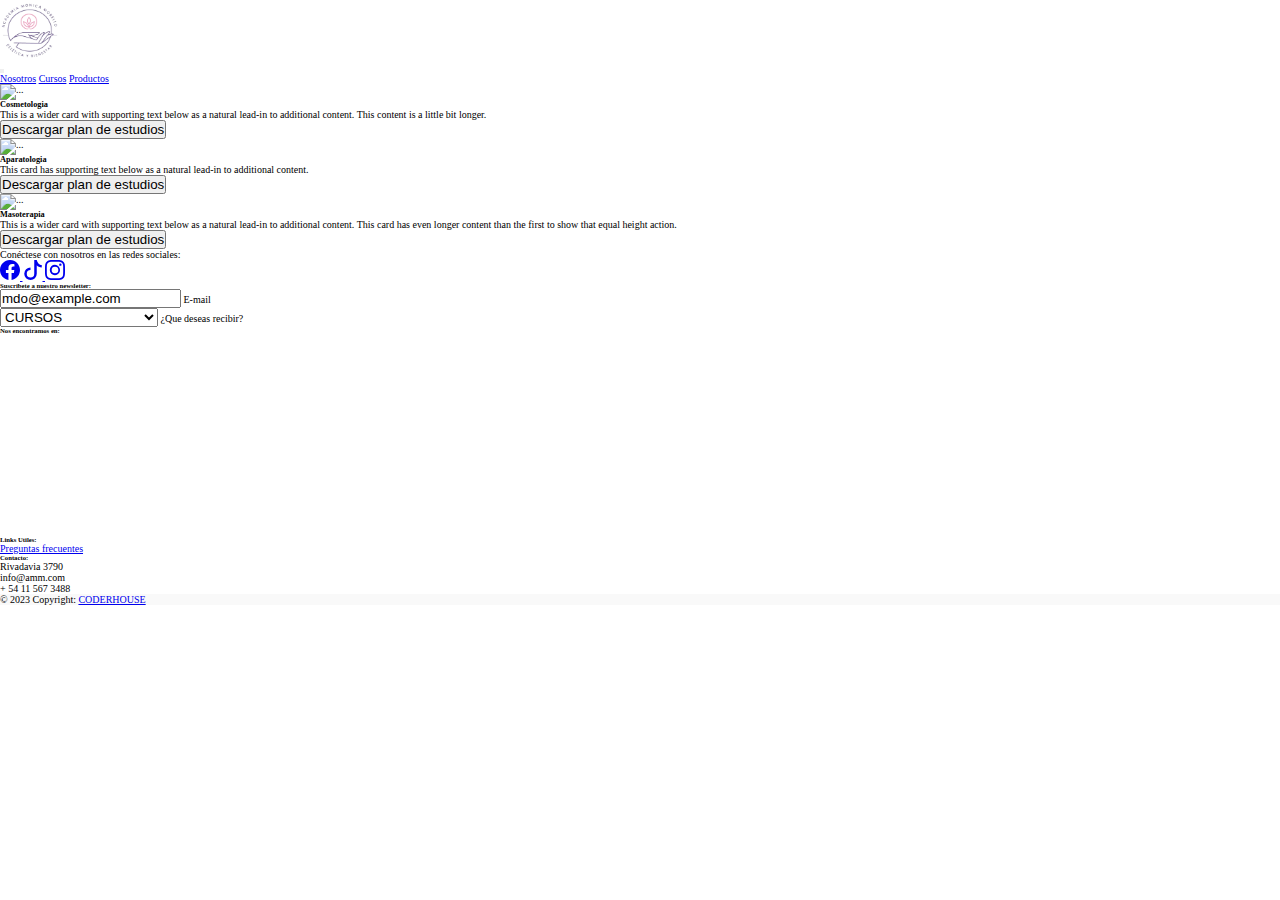
==== Paginas/cursos.html @ c0df9d59 "first commit" ====
<!DOCTYPE html>
<html lang="en">
<head>
    <meta charset="UTF-8">
    <meta name="viewport" content="width=device-width, initial-scale=1.0">

     <!-- importo bootstrap -->
     <link href="https://cdn.jsdelivr.net/npm/bootstrap@5.3.0-alpha3/dist/css/bootstrap.min.css" rel="stylesheet" integrity="sha384-KK94CHFLLe+nY2dmCWGMq91rCGa5gtU4mk92HdvYe+M/SXH301p5ILy+dN9+nJOZ" crossorigin="anonymous">
     <script src="https://cdn.jsdelivr.net/npm/bootstrap@5.3.0-alpha3/dist/js/bootstrap.bundle.min.js" integrity="sha384-ENjdO4Dr2bkBIFxQpeoTz1HIcje39Wm4jDKdf19U8gI4ddQ3GYNS7NTKfAdVQSZe" crossorigin="anonymous"></script>
     <script src="https://cdn.jsdelivr.net/npm/@popperjs/core@2.11.7/dist/umd/popper.min.js" integrity="sha384-zYPOMqeu1DAVkHiLqWBUTcbYfZ8osu1Nd6Z89ify25QV9guujx43ITvfi12/QExE" crossorigin="anonymous"></script>
     <script src="https://cdn.jsdelivr.net/npm/bootstrap@5.3.0-alpha3/dist/js/bootstrap.min.js" integrity="sha384-Y4oOpwW3duJdCWv5ly8SCFYWqFDsfob/3GkgExXKV4idmbt98QcxXYs9UoXAB7BZ" crossorigin="anonymous"></script>
 
   <!-- importo mi css -->
    <link rel="stylesheet" href="../css/estilos.css">
    <title>AMM</title>
</head>
<body>
    <header>
        <nav class="navbar bg-body-tertiary">
            <div class="container">
              <a class="navbar-brand" href="../index.html">
                <img src="../multimedia/Logo.png" alt="Logo" width="60" height="60">
              </a>
              <nav class="navbar navbar-expand-lg bg-body-tertiary">
                <div class="container-fluid">
                  <button class="navbar-toggler" type="button" data-bs-toggle="collapse" data-bs-target="#navbarNavAltMarkup" aria-controls="navbarNavAltMarkup" aria-expanded="false" aria-label="Toggle navigation">
                    <span class="navbar-toggler-icon"></span>
                  </button>
                  <div class="collapse navbar-collapse" id="navbarNavAltMarkup">
                    <div class="navbar-nav">
                        <a class="navbar-brand" href="nosotros.html">Nosotros</a>
                        <a class="navbar-brand" href="cursos.html">Cursos</a>
                        <a class="navbar-brand" href="productos.html">Productos</a>
                    </div>
                  </div>
                </div>
              </nav>
            </div>
          </nav>
    </header>
    <main>
    <div class="row row-cols-1 row-cols-md-3 g-4">
      <div class="col">
        <div class="card h-100">
          <img src="https://www.avanzaentucarrera.com/orientacion/comp/uploads/2014/02/FOTO-TS-en-est%C3%A9tica-integral-Y-BIENESTAR-1.jpg" class="card-img-top" alt="...">
          <div class="card-body">
            <h5 class="card-title">Cosmetologia</h5>
            <p class="card-text">This is a wider card with supporting text below as a natural lead-in to additional content. This content is a little bit longer.</p>
          </div>
          <div class="card-footer">
            <div class="d-grid gap-2">
              <button class="btn btn-primary" type="button">Descargar plan de estudios</button>
            </div>
          </div>
        </div>
      </div>
      <div class="col">
        <div class="card h-100">
          <img src="https://www.materialestetica.com/blog/wp-content/uploads/2023/06/comprar-aparatologia-estetica.jpg" class="card-img-top" alt="...">
          <div class="card-body">
            <h5 class="card-title">Aparatologia</h5>
            <p class="card-text">This card has supporting text below as a natural lead-in to additional content.</p>
          </div>
          <div class="card-footer">
            <div class="d-grid gap-2">
              <button class="btn btn-primary" type="button">Descargar plan de estudios</button>
            </div>
          </div>
        </div>
      </div>
      <div class="col">
        <div class="card h-100">
          <img src="https://quiro-osteo.es/wp-content/uploads/2021/07/masaje-terapeutico-craneal.jpeg" class="card-img-top" alt="...">
          <div class="card-body">
            <h5 class="card-title">Masoterapia</h5>
            <p class="card-text">This is a wider card with supporting text below as a natural lead-in to additional content. This card has even longer content than the first to show that equal height action.</p>
          </div>
          <div class="card-footer">
            <div class="d-grid gap-2">
              <button class="btn btn-primary" type="button">Descargar plan de estudios</button>
            </div>
          </div>
        </div>
      </div>
    </div>
  </main>
   <!-- Footer -->
   <footer class="text-center text-lg-start bg-white text-muted">
    <!-- Section: Social media -->
    <section class="d-flex justify-content-center justify-content-lg-between p-4 border-bottom">
      <!-- Left -->
      <div class="me-5 d-none d-lg-block">
        <p class="h3">Conéctese con nosotros en las redes sociales:</p>
      </div>
<!--REDES SOCIALES -->
      <div>
        <a href="https://www.facebook.com/thetruehellcaps/" class="me-4 link-secondary">
          <svg xmlns="http://www.w3.org/2000/svg" width="20" height="20" fill="currentColor" class="bi bi-facebook" viewBox="0 0 16 16">
            <path d="M16 8.049c0-4.446-3.582-8.05-8-8.05C3.58 0-.002 3.603-.002 8.05c0 4.017 2.926 7.347 6.75 7.951v-5.625h-2.03V8.05H6.75V6.275c0-2.017 1.195-3.131 3.022-3.131.876 0 1.791.157 1.791.157v1.98h-1.009c-.993 0-1.303.621-1.303 1.258v1.51h2.218l-.354 2.326H9.25V16c3.824-.604 6.75-3.934 6.75-7.951z"/>
          </svg>
        </a>
        <a href="https://www.tiktok.com/es/" class="me-4 link-secondary">
          <svg xmlns="http://www.w3.org/2000/svg" width="20" height="20" fill="currentColor" class="bi bi-tiktok" viewBox="0 0 16 16">
            <path d="M9 0h1.98c.144.715.54 1.617 1.235 2.512C12.895 3.389 13.797 4 15 4v2c-1.753 0-3.07-.814-4-1.829V11a5 5 0 1 1-5-5v2a3 3 0 1 0 3 3V0Z"/>
          </svg>
        </a>
        <a href="https://www.instagram.com/thetruehellcaps/?hl=es" class="me-4 link-secondary">
          <svg xmlns="http://www.w3.org/2000/svg" width="20" height="20" fill="currentColor" class="bi bi-instagram" viewBox="0 0 16 16">
            <path d="M8 0C5.829 0 5.556.01 4.703.048 3.85.088 3.269.222 2.76.42a3.917 3.917 0 0 0-1.417.923A3.927 3.927 0 0 0 .42 2.76C.222 3.268.087 3.85.048 4.7.01 5.555 0 5.827 0 8.001c0 2.172.01 2.444.048 3.297.04.852.174 1.433.372 1.942.205.526.478.972.923 1.417.444.445.89.719 1.416.923.51.198 1.09.333 1.942.372C5.555 15.99 5.827 16 8 16s2.444-.01 3.298-.048c.851-.04 1.434-.174 1.943-.372a3.916 3.916 0 0 0 1.416-.923c.445-.445.718-.891.923-1.417.197-.509.332-1.09.372-1.942C15.99 10.445 16 10.173 16 8s-.01-2.445-.048-3.299c-.04-.851-.175-1.433-.372-1.941a3.926 3.926 0 0 0-.923-1.417A3.911 3.911 0 0 0 13.24.42c-.51-.198-1.092-.333-1.943-.372C10.443.01 10.172 0 7.998 0h.003zm-.717 1.442h.718c2.136 0 2.389.007 3.232.046.78.035 1.204.166 1.486.275.373.145.64.319.92.599.28.28.453.546.598.92.11.281.24.705.275 1.485.039.843.047 1.096.047 3.231s-.008 2.389-.047 3.232c-.035.78-.166 1.203-.275 1.485a2.47 2.47 0 0 1-.599.919c-.28.28-.546.453-.92.598-.28.11-.704.24-1.485.276-.843.038-1.096.047-3.232.047s-2.39-.009-3.233-.047c-.78-.036-1.203-.166-1.485-.276a2.478 2.478 0 0 1-.92-.598 2.48 2.48 0 0 1-.6-.92c-.109-.281-.24-.705-.275-1.485-.038-.843-.046-1.096-.046-3.233 0-2.136.008-2.388.046-3.231.036-.78.166-1.204.276-1.486.145-.373.319-.64.599-.92.28-.28.546-.453.92-.598.282-.11.705-.24 1.485-.276.738-.034 1.024-.044 2.515-.045v.002zm4.988 1.328a.96.96 0 1 0 0 1.92.96.96 0 0 0 0-1.92zm-4.27 1.122a4.109 4.109 0 1 0 0 8.217 4.109 4.109 0 0 0 0-8.217zm0 1.441a2.667 2.667 0 1 1 0 5.334 2.667 2.667 0 0 1 0-5.334z"/>
          </svg>
        </a>
      </div>
      <!-- Right -->
    </section>
    <!-- Section: Social media -->

    <!-- Section: Links  -->
    <section class="">
      <div class="container text-center text-md-start mt-5">
        <!-- Grid row -->
        <div class="row mt-3">
          <!-- Grid column -->
          <div class="col-md-3 col-lg-4 col-xl-3 mx-auto mb-4">
            <!-- Content -->
            <h6 class="text-uppercase fw-bold mb-4">
              <i class="fas fa-gem me-2 text-secondary"></i> Suscríbete a nuestro newsletter: 
            </h6>
            <p>
              <div class="row g-2">
                <div class="col-md">
                  <div class="form-floating">
                    <input type="email" class="form-control" id="floatingInputGrid" placeholder="name@example.com" value="mdo@example.com">
                    <label for="floatingInputGrid" class="form-floating-label">E-mail</label>
                  </div>
                </div>
                <div class="col-md">
                  <div class="form-floating">
                    <select class="form-select" id="floatingSelectGrid">
                      <option value="1">CURSOS</option>
                      <option value="2">CATALOGO PRECIOS</option>
                    </select>
                    <label for="floatingSelectGrid" class="form-floating-label">¿Que deseas recibir?</label>
                  </div>
                </div>
              </div>
            </p>
          </div>
          <!-- Grid column -->

          <!-- Grid column -->
          <div class="col-md-2 col-lg-2 col-xl-2 mx-auto mb-4 menu-pagos">
            <!-- Links -->
            <h6 class="text-uppercase fw-bold mb-2">
            Nos encontramos en:
            </h6>
            <iframe src="https://www.google.com/maps/embed?pb=!1m18!1m12!1m3!1d3285.17342385824!2d-58.54422392445407!3d-34.574478155954296!2m3!1f0!2f0!3f0!3m2!1i1024!2i768!4f13.1!3m3!1m2!1s0x95bcb785be2f4a03%3A0xf81352b8034324!2sAcademia%20monica%20morello!5e0!3m2!1ses-419!2sar!4v1692463026587!5m2!1ses-419!2sar" width="200" height="200" style="border:0;" allowfullscreen="" loading="lazy" referrerpolicy="no-referrer-when-downgrade"></iframe>
          </div>
          <!-- Grid column -->

          <!-- Grid column -->
          <div class="col-md-3 col-lg-2 col-xl-2 mx-auto mb-4">
            <!-- Links -->
            <h6 class="text-uppercase fw-bold mb-4">
              Links Utiles:
            </h6>
            <p>
              <a href="politicas.html" class="text-reset">Preguntas frecuentes</a>
            </p>
          </div>
          <!-- Grid column -->

          <!-- Grid column -->
          <div class="col-md-4 col-lg-3 col-xl-3 mx-auto mb-md-0 mb-4">
            <!-- Links -->
            <h6 class="text-uppercase fw-bold mb-4">Contacto:</h6>
            <p><i class="fas fa-home me-3 text-secondary"></i> Rivadavia 3790</p>
            <p>
              <i class="fas fa-envelope me-3 text-secondary"></i>
              info@amm.com
            </p>
            <p><i class="fas fa-phone me-3 text-secondary"></i> + 54 11 567 3488</p>
          </div>
          <!-- Grid column -->
        </div>
        <!-- Grid row -->
      </div>
    </section>
    <!-- Section: Links  -->

    <!-- Copyright -->
    <div class="text-center p-4" style="background-color: rgba(0, 0, 0, 0.025);">
      © 2023 Copyright:
      <a class="text-reset fw-bold" href="https://www.coderhouse.com/">CODERHOUSE</a>
    </div>
    <!-- Copyright -->
  </footer>
  <!-- Footer -->
</body>
</html>
---- css/estilos.css ----
*{
    margin: 0;
    padding: 0;
    box-sizing:border-box}
html{
    font-size: 62.5%
}
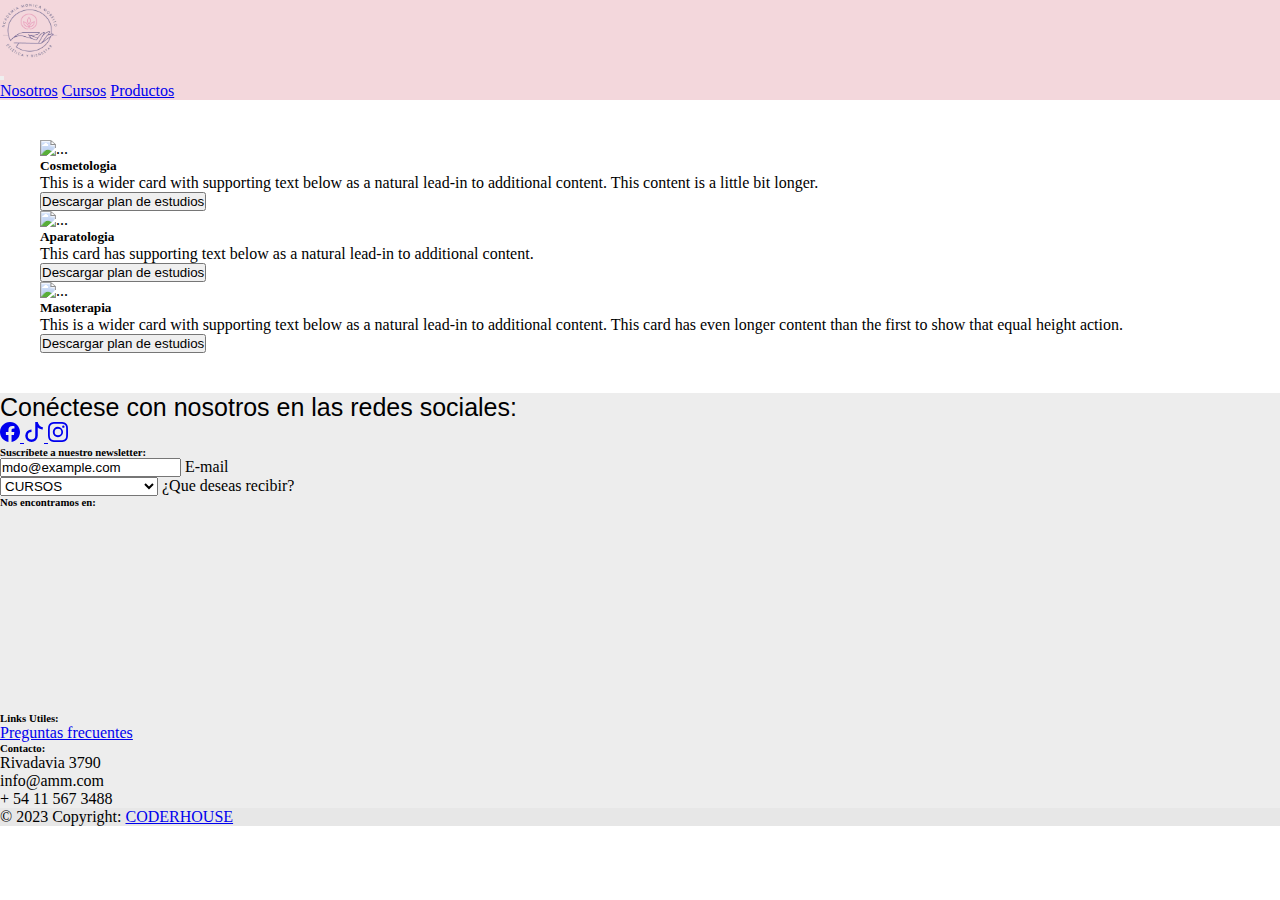
==== commit 1d5683fb: "Cambios finales" ====
--- a/Paginas/cursos.html
+++ b/Paginas/cursos.html
@@ -16,12 +16,12 @@
 </head>
 <body>
     <header>
-        <nav class="navbar bg-body-tertiary">
+        <nav class="navbar menu">
             <div class="container">
               <a class="navbar-brand" href="../index.html">
                 <img src="../multimedia/Logo.png" alt="Logo" width="60" height="60">
               </a>
-              <nav class="navbar navbar-expand-lg bg-body-tertiary">
+              <nav class="navbar navbar-expand-lg ">
                 <div class="container-fluid">
                   <button class="navbar-toggler" type="button" data-bs-toggle="collapse" data-bs-target="#navbarNavAltMarkup" aria-controls="navbarNavAltMarkup" aria-expanded="false" aria-label="Toggle navigation">
                     <span class="navbar-toggler-icon"></span>
@@ -39,7 +39,7 @@
           </nav>
     </header>
     <main>
-    <div class="row row-cols-1 row-cols-md-3 g-4">
+    <div class="row row-cols-1 row-cols-md-3 g-4 cardCursos">
       <div class="col">
         <div class="card h-100">
           <img src="https://www.avanzaentucarrera.com/orientacion/comp/uploads/2014/02/FOTO-TS-en-est%C3%A9tica-integral-Y-BIENESTAR-1.jpg" class="card-img-top" alt="...">
@@ -85,12 +85,12 @@
     </div>
   </main>
    <!-- Footer -->
-   <footer class="text-center text-lg-start bg-white text-muted">
+   <footer class="text-center text-lg-start bg-white text-muted pie">
     <!-- Section: Social media -->
-    <section class="d-flex justify-content-center justify-content-lg-between p-4 border-bottom">
+    <section class="d-flex justify-content-center justify-content-lg-between p-4 border-bottom ">
       <!-- Left -->
       <div class="me-5 d-none d-lg-block">
-        <p class="h3">Conéctese con nosotros en las redes sociales:</p>
+        <p class="parrafoRedes">Conéctese con nosotros en las redes sociales:</p>
       </div>
 <!--REDES SOCIALES -->
       <div>
--- a/css/estilos.css
+++ b/css/estilos.css
@@ -1,9 +1,30 @@
 *{
     margin: 0;
     padding: 0;
-    box-sizing:border-box}
-html{
-    font-size: 62.5%
+    box-sizing: 62.5%;
+}
+/*le cambio color a mi header*/
+.menu{
+    background-color: rgb(243, 215, 220);
+}
+/*Le cambio color a mi footer*/
+.pie{
+    background-color: rgba(221, 220, 220, 0.518);
+}
+/*CLASS PARA CENTRAR MEJOR LAS CARDS DE LA PAGINA DE CURSOS*/
+.cardCursos{
+    padding: 25px;
+    margin: 15px;
+}
+.cardProductos{
+    margin: 15px;
+    padding: 10px;
+}
+/*Agrego estilos al parrafo "Contase con nosotros"*/
+.parrafoRedes{
+    font-size: 25px;
+    font-family: Arial, Helvetica, sans-serif;
+    margin: 0px;
 }
 
 
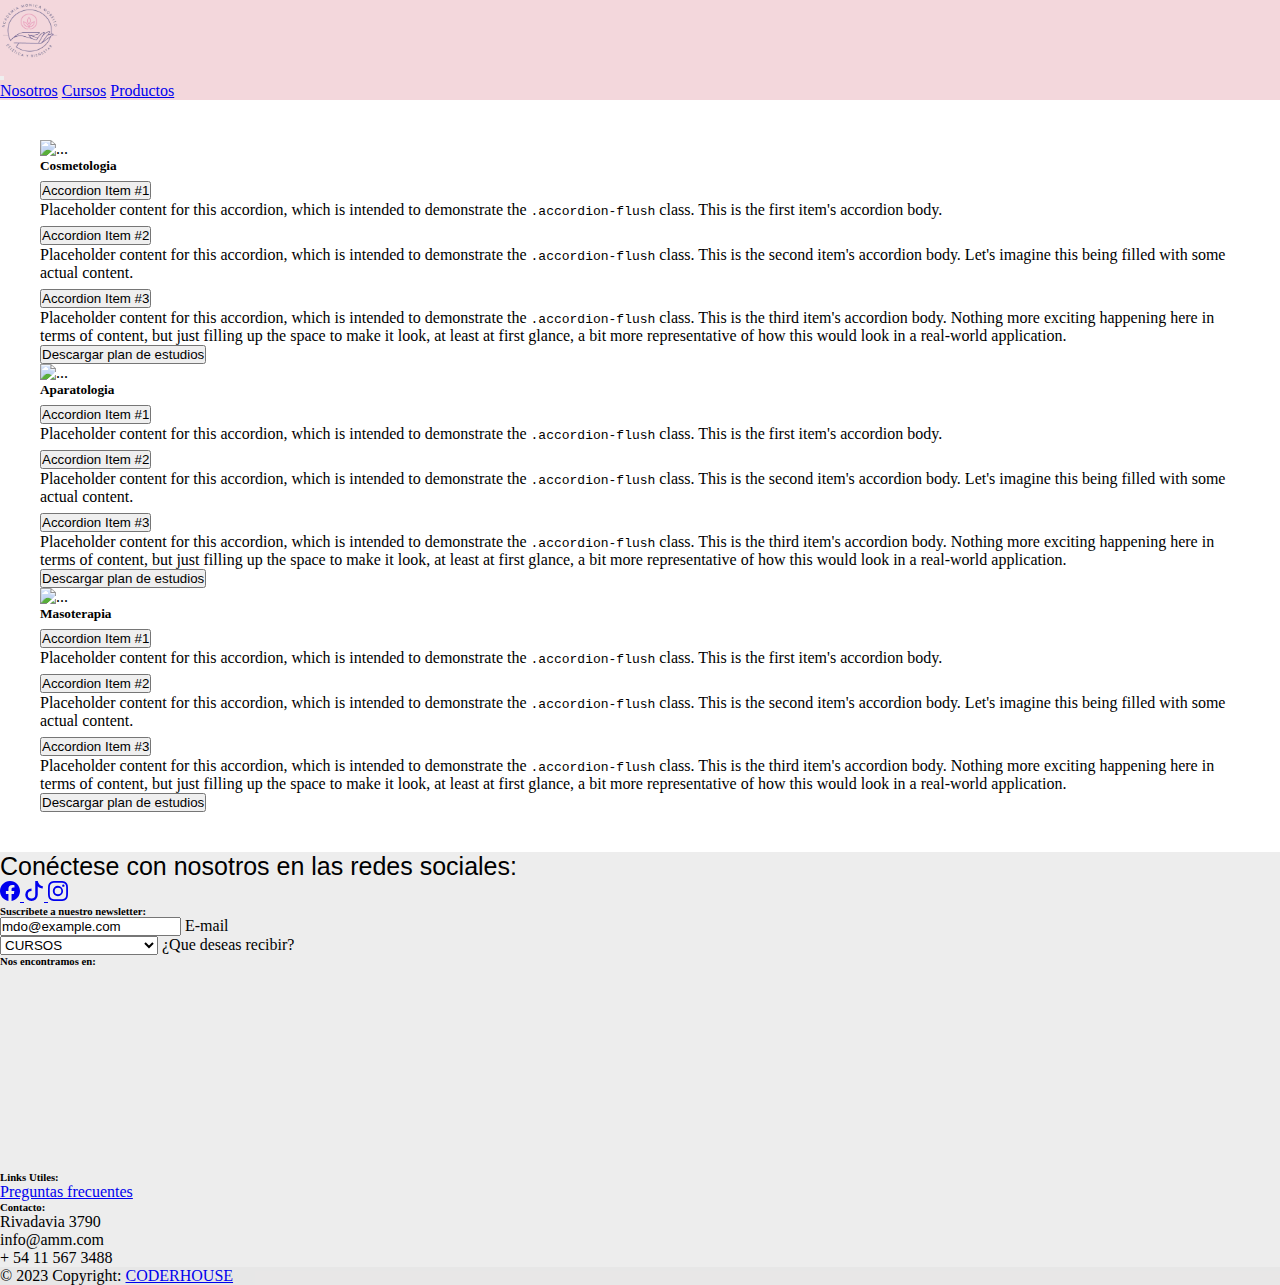
==== commit 3431f52c: "Agregado de estilos paginas nosotros + nuestros avales + presencia" ====
--- a/Paginas/cursos.html
+++ b/Paginas/cursos.html
@@ -45,7 +45,39 @@
           <img src="https://www.avanzaentucarrera.com/orientacion/comp/uploads/2014/02/FOTO-TS-en-est%C3%A9tica-integral-Y-BIENESTAR-1.jpg" class="card-img-top" alt="...">
           <div class="card-body">
             <h5 class="card-title">Cosmetologia</h5>
-            <p class="card-text">This is a wider card with supporting text below as a natural lead-in to additional content. This content is a little bit longer.</p>
+            <div class="accordion accordion-flush" id="accordionFlushExample">
+              <div class="accordion-item">
+                <h2 class="accordion-header">
+                  <button class="accordion-button collapsed" type="button" data-bs-toggle="collapse" data-bs-target="#flush-collapseOne" aria-expanded="false" aria-controls="flush-collapseOne">
+                    Accordion Item #1
+                  </button>
+                </h2>
+                <div id="flush-collapseOne" class="accordion-collapse collapse" data-bs-parent="#accordionFlushExample">
+                  <div class="accordion-body">Placeholder content for this accordion, which is intended to demonstrate the <code>.accordion-flush</code> class. This is the first item's accordion body.</div>
+                </div>
+              </div>
+              <div class="accordion-item">
+                <h2 class="accordion-header">
+                  <button class="accordion-button collapsed" type="button" data-bs-toggle="collapse" data-bs-target="#flush-collapseTwo" aria-expanded="false" aria-controls="flush-collapseTwo">
+                    Accordion Item #2
+                  </button>
+                </h2>
+                <div id="flush-collapseTwo" class="accordion-collapse collapse" data-bs-parent="#accordionFlushExample">
+                  <div class="accordion-body">Placeholder content for this accordion, which is intended to demonstrate the <code>.accordion-flush</code> class. This is the second item's accordion body. Let's imagine this being filled with some actual content.</div>
+                </div>
+              </div>
+              <div class="accordion-item">
+                <h2 class="accordion-header">
+                  <button class="accordion-button collapsed" type="button" data-bs-toggle="collapse" data-bs-target="#flush-collapseThree" aria-expanded="false" aria-controls="flush-collapseThree">
+                    Accordion Item #3
+                  </button>
+                </h2>
+                <div id="flush-collapseThree" class="accordion-collapse collapse" data-bs-parent="#accordionFlushExample">
+                  <div class="accordion-body">Placeholder content for this accordion, which is intended to demonstrate the <code>.accordion-flush</code> class. This is the third item's accordion body. Nothing more exciting happening here in terms of content, but just filling up the space to make it look, at least at first glance, a bit more representative of how this would look in a real-world application.</div>
+                </div>
+              </div>
+            </div>
+            
           </div>
           <div class="card-footer">
             <div class="d-grid gap-2">
@@ -59,7 +91,38 @@
           <img src="https://www.materialestetica.com/blog/wp-content/uploads/2023/06/comprar-aparatologia-estetica.jpg" class="card-img-top" alt="...">
           <div class="card-body">
             <h5 class="card-title">Aparatologia</h5>
-            <p class="card-text">This card has supporting text below as a natural lead-in to additional content.</p>
+            <div class="accordion accordion-flush" id="accordionFlushExample">
+              <div class="accordion-item">
+                <h2 class="accordion-header">
+                  <button class="accordion-button collapsed" type="button" data-bs-toggle="collapse" data-bs-target="#flush-collapseOne" aria-expanded="false" aria-controls="flush-collapseOne">
+                    Accordion Item #1
+                  </button>
+                </h2>
+                <div id="flush-collapseOne" class="accordion-collapse collapse" data-bs-parent="#accordionFlushExample">
+                  <div class="accordion-body">Placeholder content for this accordion, which is intended to demonstrate the <code>.accordion-flush</code> class. This is the first item's accordion body.</div>
+                </div>
+              </div>
+              <div class="accordion-item">
+                <h2 class="accordion-header">
+                  <button class="accordion-button collapsed" type="button" data-bs-toggle="collapse" data-bs-target="#flush-collapseTwo" aria-expanded="false" aria-controls="flush-collapseTwo">
+                    Accordion Item #2
+                  </button>
+                </h2>
+                <div id="flush-collapseTwo" class="accordion-collapse collapse" data-bs-parent="#accordionFlushExample">
+                  <div class="accordion-body">Placeholder content for this accordion, which is intended to demonstrate the <code>.accordion-flush</code> class. This is the second item's accordion body. Let's imagine this being filled with some actual content.</div>
+                </div>
+              </div>
+              <div class="accordion-item">
+                <h2 class="accordion-header">
+                  <button class="accordion-button collapsed" type="button" data-bs-toggle="collapse" data-bs-target="#flush-collapseThree" aria-expanded="false" aria-controls="flush-collapseThree">
+                    Accordion Item #3
+                  </button>
+                </h2>
+                <div id="flush-collapseThree" class="accordion-collapse collapse" data-bs-parent="#accordionFlushExample">
+                  <div class="accordion-body">Placeholder content for this accordion, which is intended to demonstrate the <code>.accordion-flush</code> class. This is the third item's accordion body. Nothing more exciting happening here in terms of content, but just filling up the space to make it look, at least at first glance, a bit more representative of how this would look in a real-world application.</div>
+                </div>
+              </div>
+            </div>
           </div>
           <div class="card-footer">
             <div class="d-grid gap-2">
@@ -73,7 +136,38 @@
           <img src="https://quiro-osteo.es/wp-content/uploads/2021/07/masaje-terapeutico-craneal.jpeg" class="card-img-top" alt="...">
           <div class="card-body">
             <h5 class="card-title">Masoterapia</h5>
-            <p class="card-text">This is a wider card with supporting text below as a natural lead-in to additional content. This card has even longer content than the first to show that equal height action.</p>
+            <div class="accordion accordion-flush" id="accordionFlushExample">
+              <div class="accordion-item">
+                <h2 class="accordion-header">
+                  <button class="accordion-button collapsed" type="button" data-bs-toggle="collapse" data-bs-target="#flush-collapseOne" aria-expanded="false" aria-controls="flush-collapseOne">
+                    Accordion Item #1
+                  </button>
+                </h2>
+                <div id="flush-collapseOne" class="accordion-collapse collapse" data-bs-parent="#accordionFlushExample">
+                  <div class="accordion-body">Placeholder content for this accordion, which is intended to demonstrate the <code>.accordion-flush</code> class. This is the first item's accordion body.</div>
+                </div>
+              </div>
+              <div class="accordion-item">
+                <h2 class="accordion-header">
+                  <button class="accordion-button collapsed" type="button" data-bs-toggle="collapse" data-bs-target="#flush-collapseTwo" aria-expanded="false" aria-controls="flush-collapseTwo">
+                    Accordion Item #2
+                  </button>
+                </h2>
+                <div id="flush-collapseTwo" class="accordion-collapse collapse" data-bs-parent="#accordionFlushExample">
+                  <div class="accordion-body">Placeholder content for this accordion, which is intended to demonstrate the <code>.accordion-flush</code> class. This is the second item's accordion body. Let's imagine this being filled with some actual content.</div>
+                </div>
+              </div>
+              <div class="accordion-item">
+                <h2 class="accordion-header">
+                  <button class="accordion-button collapsed" type="button" data-bs-toggle="collapse" data-bs-target="#flush-collapseThree" aria-expanded="false" aria-controls="flush-collapseThree">
+                    Accordion Item #3
+                  </button>
+                </h2>
+                <div id="flush-collapseThree" class="accordion-collapse collapse" data-bs-parent="#accordionFlushExample">
+                  <div class="accordion-body">Placeholder content for this accordion, which is intended to demonstrate the <code>.accordion-flush</code> class. This is the third item's accordion body. Nothing more exciting happening here in terms of content, but just filling up the space to make it look, at least at first glance, a bit more representative of how this would look in a real-world application.</div>
+                </div>
+              </div>
+            </div>
           </div>
           <div class="card-footer">
             <div class="d-grid gap-2">
--- a/css/estilos.css
+++ b/css/estilos.css
@@ -26,6 +26,49 @@
     font-family: Arial, Helvetica, sans-serif;
     margin: 0px;
 }
+/*Agrego estilos para los logos de paises y avales*/
+.iconoPais{
+    width: 90px;
+    height: 90px;
+    margin-top: 0px;
+    margin-bottom: 0px;
+    margin-left: 50px;
+    margin-right: 50px;
+}
+
+.iconosPaises{
+    display: flex;
+    justify-content: center;
+    margin: 50px;
+}
+.sectionPaises{
+    margin: 25px;
+}
+/*Agrego estilos a la pagina nosotros*/
+.tituloNosotros{
+font-size: 30px;
+padding: 10px;
+margin: 10px;
+}
+.parrafoNosotros{
+    font-size: 20px;
+    margin: 10px;
+    padding: 10px;
+    text-align: center;
+}
+/*Para que las imagenes tengan zoom*/
+.zoom {
+    transition: transform .2s; 
+}
+ 
+.zoom:hover {
+    transform: scale(1.5); 
+}
+/*Alineo imagenes*/
+.photo-container {
+    display: flex;
+    justify-content: center;
+}
 
 
 
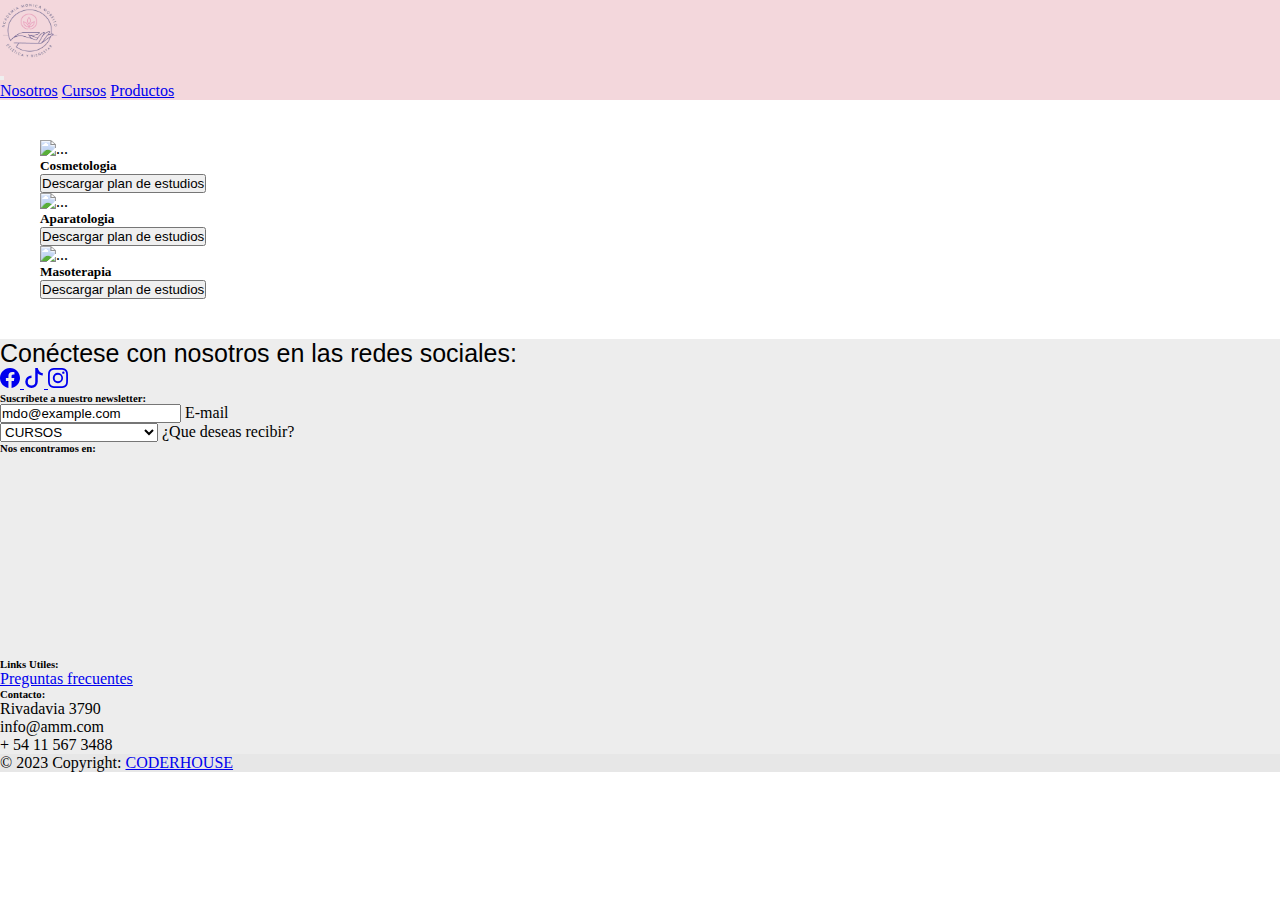
==== commit 2d5566ec: "Agregado de productos + paginas productos" ====
--- a/Paginas/cursos.html
+++ b/Paginas/cursos.html
@@ -45,38 +45,7 @@
           <img src="https://www.avanzaentucarrera.com/orientacion/comp/uploads/2014/02/FOTO-TS-en-est%C3%A9tica-integral-Y-BIENESTAR-1.jpg" class="card-img-top" alt="...">
           <div class="card-body">
             <h5 class="card-title">Cosmetologia</h5>
-            <div class="accordion accordion-flush" id="accordionFlushExample">
-              <div class="accordion-item">
-                <h2 class="accordion-header">
-                  <button class="accordion-button collapsed" type="button" data-bs-toggle="collapse" data-bs-target="#flush-collapseOne" aria-expanded="false" aria-controls="flush-collapseOne">
-                    Accordion Item #1
-                  </button>
-                </h2>
-                <div id="flush-collapseOne" class="accordion-collapse collapse" data-bs-parent="#accordionFlushExample">
-                  <div class="accordion-body">Placeholder content for this accordion, which is intended to demonstrate the <code>.accordion-flush</code> class. This is the first item's accordion body.</div>
-                </div>
-              </div>
-              <div class="accordion-item">
-                <h2 class="accordion-header">
-                  <button class="accordion-button collapsed" type="button" data-bs-toggle="collapse" data-bs-target="#flush-collapseTwo" aria-expanded="false" aria-controls="flush-collapseTwo">
-                    Accordion Item #2
-                  </button>
-                </h2>
-                <div id="flush-collapseTwo" class="accordion-collapse collapse" data-bs-parent="#accordionFlushExample">
-                  <div class="accordion-body">Placeholder content for this accordion, which is intended to demonstrate the <code>.accordion-flush</code> class. This is the second item's accordion body. Let's imagine this being filled with some actual content.</div>
-                </div>
-              </div>
-              <div class="accordion-item">
-                <h2 class="accordion-header">
-                  <button class="accordion-button collapsed" type="button" data-bs-toggle="collapse" data-bs-target="#flush-collapseThree" aria-expanded="false" aria-controls="flush-collapseThree">
-                    Accordion Item #3
-                  </button>
-                </h2>
-                <div id="flush-collapseThree" class="accordion-collapse collapse" data-bs-parent="#accordionFlushExample">
-                  <div class="accordion-body">Placeholder content for this accordion, which is intended to demonstrate the <code>.accordion-flush</code> class. This is the third item's accordion body. Nothing more exciting happening here in terms of content, but just filling up the space to make it look, at least at first glance, a bit more representative of how this would look in a real-world application.</div>
-                </div>
-              </div>
-            </div>
+            
             
           </div>
           <div class="card-footer">
@@ -91,38 +60,7 @@
           <img src="https://www.materialestetica.com/blog/wp-content/uploads/2023/06/comprar-aparatologia-estetica.jpg" class="card-img-top" alt="...">
           <div class="card-body">
             <h5 class="card-title">Aparatologia</h5>
-            <div class="accordion accordion-flush" id="accordionFlushExample">
-              <div class="accordion-item">
-                <h2 class="accordion-header">
-                  <button class="accordion-button collapsed" type="button" data-bs-toggle="collapse" data-bs-target="#flush-collapseOne" aria-expanded="false" aria-controls="flush-collapseOne">
-                    Accordion Item #1
-                  </button>
-                </h2>
-                <div id="flush-collapseOne" class="accordion-collapse collapse" data-bs-parent="#accordionFlushExample">
-                  <div class="accordion-body">Placeholder content for this accordion, which is intended to demonstrate the <code>.accordion-flush</code> class. This is the first item's accordion body.</div>
-                </div>
-              </div>
-              <div class="accordion-item">
-                <h2 class="accordion-header">
-                  <button class="accordion-button collapsed" type="button" data-bs-toggle="collapse" data-bs-target="#flush-collapseTwo" aria-expanded="false" aria-controls="flush-collapseTwo">
-                    Accordion Item #2
-                  </button>
-                </h2>
-                <div id="flush-collapseTwo" class="accordion-collapse collapse" data-bs-parent="#accordionFlushExample">
-                  <div class="accordion-body">Placeholder content for this accordion, which is intended to demonstrate the <code>.accordion-flush</code> class. This is the second item's accordion body. Let's imagine this being filled with some actual content.</div>
-                </div>
-              </div>
-              <div class="accordion-item">
-                <h2 class="accordion-header">
-                  <button class="accordion-button collapsed" type="button" data-bs-toggle="collapse" data-bs-target="#flush-collapseThree" aria-expanded="false" aria-controls="flush-collapseThree">
-                    Accordion Item #3
-                  </button>
-                </h2>
-                <div id="flush-collapseThree" class="accordion-collapse collapse" data-bs-parent="#accordionFlushExample">
-                  <div class="accordion-body">Placeholder content for this accordion, which is intended to demonstrate the <code>.accordion-flush</code> class. This is the third item's accordion body. Nothing more exciting happening here in terms of content, but just filling up the space to make it look, at least at first glance, a bit more representative of how this would look in a real-world application.</div>
-                </div>
-              </div>
-            </div>
+            
           </div>
           <div class="card-footer">
             <div class="d-grid gap-2">
@@ -136,38 +74,7 @@
           <img src="https://quiro-osteo.es/wp-content/uploads/2021/07/masaje-terapeutico-craneal.jpeg" class="card-img-top" alt="...">
           <div class="card-body">
             <h5 class="card-title">Masoterapia</h5>
-            <div class="accordion accordion-flush" id="accordionFlushExample">
-              <div class="accordion-item">
-                <h2 class="accordion-header">
-                  <button class="accordion-button collapsed" type="button" data-bs-toggle="collapse" data-bs-target="#flush-collapseOne" aria-expanded="false" aria-controls="flush-collapseOne">
-                    Accordion Item #1
-                  </button>
-                </h2>
-                <div id="flush-collapseOne" class="accordion-collapse collapse" data-bs-parent="#accordionFlushExample">
-                  <div class="accordion-body">Placeholder content for this accordion, which is intended to demonstrate the <code>.accordion-flush</code> class. This is the first item's accordion body.</div>
-                </div>
-              </div>
-              <div class="accordion-item">
-                <h2 class="accordion-header">
-                  <button class="accordion-button collapsed" type="button" data-bs-toggle="collapse" data-bs-target="#flush-collapseTwo" aria-expanded="false" aria-controls="flush-collapseTwo">
-                    Accordion Item #2
-                  </button>
-                </h2>
-                <div id="flush-collapseTwo" class="accordion-collapse collapse" data-bs-parent="#accordionFlushExample">
-                  <div class="accordion-body">Placeholder content for this accordion, which is intended to demonstrate the <code>.accordion-flush</code> class. This is the second item's accordion body. Let's imagine this being filled with some actual content.</div>
-                </div>
-              </div>
-              <div class="accordion-item">
-                <h2 class="accordion-header">
-                  <button class="accordion-button collapsed" type="button" data-bs-toggle="collapse" data-bs-target="#flush-collapseThree" aria-expanded="false" aria-controls="flush-collapseThree">
-                    Accordion Item #3
-                  </button>
-                </h2>
-                <div id="flush-collapseThree" class="accordion-collapse collapse" data-bs-parent="#accordionFlushExample">
-                  <div class="accordion-body">Placeholder content for this accordion, which is intended to demonstrate the <code>.accordion-flush</code> class. This is the third item's accordion body. Nothing more exciting happening here in terms of content, but just filling up the space to make it look, at least at first glance, a bit more representative of how this would look in a real-world application.</div>
-                </div>
-              </div>
-            </div>
+            
           </div>
           <div class="card-footer">
             <div class="d-grid gap-2">
--- a/css/estilos.css
+++ b/css/estilos.css
@@ -68,7 +68,24 @@
 .photo-container {
     display: flex;
     justify-content: center;
+    margin: 10px;
+    padding: 10px;
+    background-color: rgba(246, 236, 237, 0.353);
+}
+/*Estilos pagina productos*/
+.cardProductos{
+    font-size: 20px;
+    text-align: center;
+}
+.parrafoProductos{
+    font-size: 15px;
+    text-align: center;
+}
+/*Estilos para las paginas de los productos*/
+.cardPaginas{
+    margin: 25px;
+    padding: 50px ;
+    
 }
 
 
-
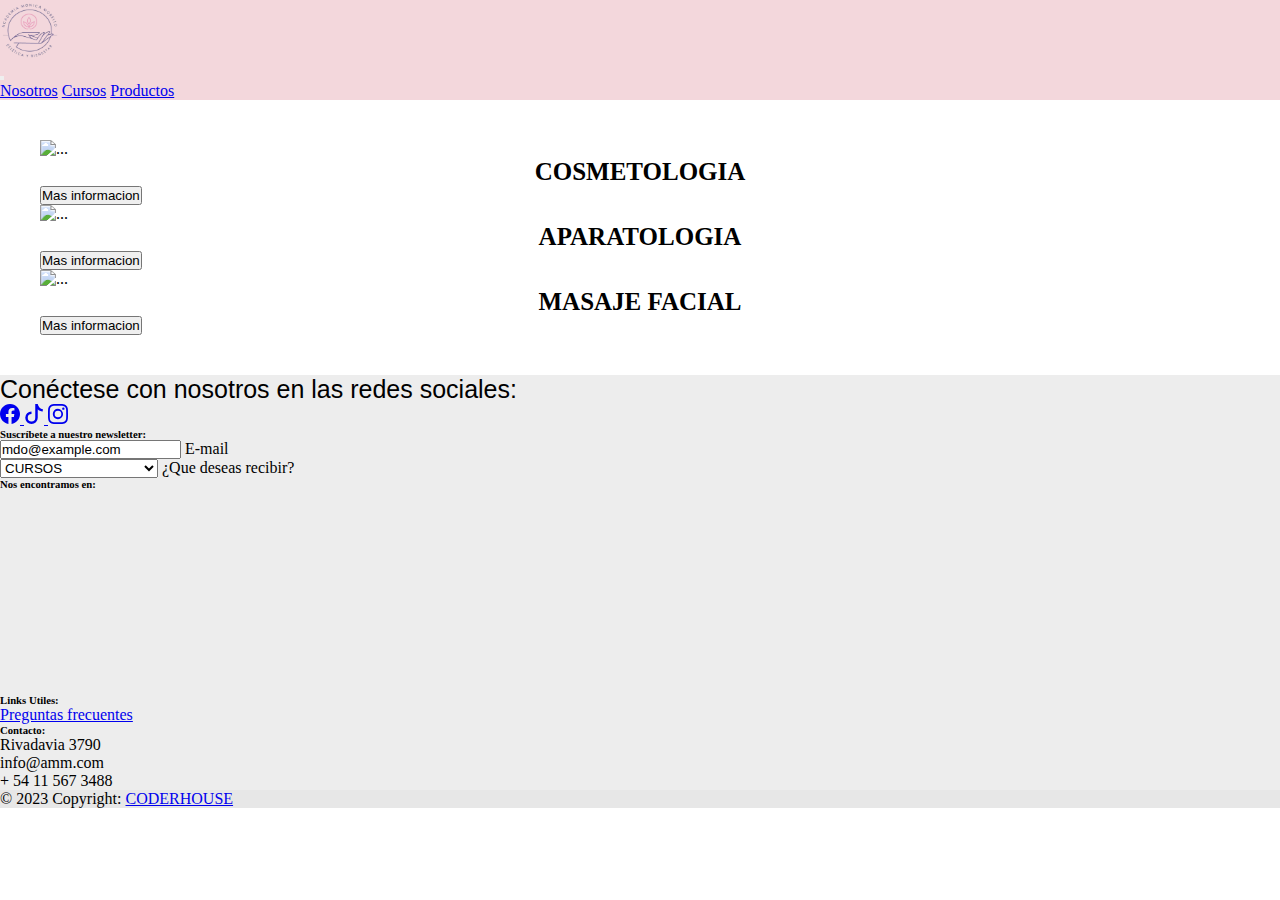
==== commit a0d1fd8a: "Agregado de productos" ====
--- a/Paginas/cursos.html
+++ b/Paginas/cursos.html
@@ -44,27 +44,29 @@
         <div class="card h-100">
           <img src="https://www.avanzaentucarrera.com/orientacion/comp/uploads/2014/02/FOTO-TS-en-est%C3%A9tica-integral-Y-BIENESTAR-1.jpg" class="card-img-top" alt="...">
           <div class="card-body">
-            <h5 class="card-title">Cosmetologia</h5>
+            <h5 class="card-title parrafoCursos">COSMETOLOGIA</h5>
             
             
           </div>
           <div class="card-footer">
             <div class="d-grid gap-2">
-              <button class="btn btn-primary" type="button">Descargar plan de estudios</button>
+              <a href="cursos/cosmetologia.html">
+              <button class="btn btn-primary botonProductos mx-auto d-block" type="button" href="cursos/cosmetologia.html">Mas informacion</button></a>
             </div>
           </div>
         </div>
       </div>
       <div class="col">
         <div class="card h-100">
-          <img src="https://www.materialestetica.com/blog/wp-content/uploads/2023/06/comprar-aparatologia-estetica.jpg" class="card-img-top" alt="...">
+          <img class="" src="https://www.materialestetica.com/blog/wp-content/uploads/2023/06/comprar-aparatologia-estetica.jpg" class="card-img-top" alt="...">
           <div class="card-body">
-            <h5 class="card-title">Aparatologia</h5>
+            <h5 class="card-title parrafoCursos" >APARATOLOGIA</h5>
             
           </div>
           <div class="card-footer">
             <div class="d-grid gap-2">
-              <button class="btn btn-primary" type="button">Descargar plan de estudios</button>
+              <a href="cursos/cosmetologia.html">
+                <button class="btn btn-primary botonProductos mx-auto d-block" type="button" href="cursos/cosmetologia.html">Mas informacion</button></a>
             </div>
           </div>
         </div>
@@ -73,12 +75,13 @@
         <div class="card h-100">
           <img src="https://quiro-osteo.es/wp-content/uploads/2021/07/masaje-terapeutico-craneal.jpeg" class="card-img-top" alt="...">
           <div class="card-body">
-            <h5 class="card-title">Masoterapia</h5>
+            <h5 class="card-title parrafoCursos">MASAJE FACIAL</h5>
             
           </div>
           <div class="card-footer">
             <div class="d-grid gap-2">
-              <button class="btn btn-primary" type="button">Descargar plan de estudios</button>
+              <a href="cursos/cosmetologia.html">
+                <button class="btn btn-primary botonProductos mx-auto d-block" type="button" href="cursos/cosmetologia.html">Mas informacion</button></a>
             </div>
           </div>
         </div>
--- a/css/estilos.css
+++ b/css/estilos.css
@@ -1,91 +1,214 @@
-*{
-    margin: 0;
-    padding: 0;
-    box-sizing: 62.5%;
-}
 /*le cambio color a mi header*/
-.menu{
-    background-color: rgb(243, 215, 220);
-}
+.menu {
+  background-color: rgb(243, 215, 220);
+}
+
 /*Le cambio color a mi footer*/
-.pie{
-    background-color: rgba(221, 220, 220, 0.518);
-}
+.pie {
+  background-color: rgba(221, 220, 220, 0.518);
+}
+
+.cardsCursos {
+  background-color: rgba(228, 189, 214, 0.493);
+}
+
+.photo-container {
+  background-color: rgba(243, 215, 220, 0.333);
+}
+
+.cardsProductos {
+  background-color: rgba(228, 189, 214, 0.493);
+}
+
 /*CLASS PARA CENTRAR MEJOR LAS CARDS DE LA PAGINA DE CURSOS*/
-.cardCursos{
-    padding: 25px;
-    margin: 15px;
-}
-.cardProductos{
-    margin: 15px;
-    padding: 10px;
-}
-/*Agrego estilos al parrafo "Contase con nosotros"*/
-.parrafoRedes{
-    font-size: 25px;
-    font-family: Arial, Helvetica, sans-serif;
-    margin: 0px;
-}
+.cardCursos {
+  padding: 25px;
+  margin: 15px;
+}
+
+.parrafoCursos {
+  font-size: 25px;
+  text-align: center;
+}
+
+/*ESTILOS PARA PAGINAS/CURSOS/CURSOCOMERTOLOGIA, ETC.*/
+.cardsCursos {
+  font-size: 35px;
+  text-align: center;
+  margin: 10px;
+  padding: 10px;
+  background-color: rgba(228, 189, 214, 0.493);
+}
+
+.parrafoscursos {
+  font-size: 15px;
+  text-align: center;
+  padding: 10px;
+}
+
+/*Estilos pagina productos*/
+.cardProductos {
+  font-size: 20px;
+  text-align: center;
+}
+
+.parrafoProductos {
+  font-size: 15px;
+  text-align: center;
+}
+
+/*Estilos para las paginas de los productos*/
+.cardPaginas {
+  margin: 25px;
+  padding: 50px;
+}
+
+/*Estilos para Paginas/productos/cremaReductura, biotense, ect*/
+.cardsProductos {
+  font-size: 25px;
+  text-align: center;
+  padding: 15px;
+  margin: 15px;
+}
+
+/*Agrego estilos a la pagina nosotros*/
+.tituloNosotros {
+  font-size: 30px;
+  padding: 10px;
+  margin: 10px;
+}
+
+.parrafoNosotros {
+  font-size: 20px;
+  margin: 10px;
+  padding: 10px;
+  text-align: center;
+}
+
+/*Para que las imagenes tengan zoom*/
+.zoom {
+  transition: transform 0.2s;
+  height: 400px;
+  width: 400px;
+}
+
+.zoom:hover {
+  transform: scale(1.5);
+}
+
+/*Alineo imagenes*/
+.photo-container {
+  display: flex;
+  justify-content: center;
+  margin: 10px;
+  padding: 10px;
+  background-color: rgba(243, 215, 220, 0.333);
+}
+
 /*Agrego estilos para los logos de paises y avales*/
-.iconoPais{
-    width: 90px;
-    height: 90px;
+.iconoPais {
+  width: 90px;
+  height: 90px;
+  margin-top: 0px;
+  margin-bottom: 0px;
+  margin-left: 50px;
+  margin-right: 50px;
+}
+
+.iconosPaises {
+  display: flex;
+  justify-content: center;
+  margin: 50px;
+}
+
+.sectionPaises {
+  margin: 25px;
+}
+
+/*Agrego estilos al parrafo "Contactese con nosotros"*/
+.parrafoRedes {
+  font-size: 25px;
+  font-family: Arial, Helvetica, sans-serif;
+  margin: 0px;
+}
+
+* {
+  margin: 0;
+  padding: 0;
+  box-sizing: 62.5%;
+}
+
+@media (min-width: 219px) and (max-width: 430px) {
+  .iconoPais {
+    width: 30px;
+    height: 30px;
     margin-top: 0px;
     margin-bottom: 0px;
-    margin-left: 50px;
-    margin-right: 50px;
-}
-
-.iconosPaises{
+    margin-left: 10px;
+    margin-right: 10px;
+  }
+  .iconosPaises {
     display: flex;
     justify-content: center;
-    margin: 50px;
-}
-.sectionPaises{
-    margin: 25px;
-}
-/*Agrego estilos a la pagina nosotros*/
-.tituloNosotros{
-font-size: 30px;
-padding: 10px;
-margin: 10px;
-}
-.parrafoNosotros{
-    font-size: 20px;
+    margin: 30px;
+  }
+  .sectionPaises {
     margin: 10px;
+  }
+  .tituloNosotros {
+    font-size: 15px;
+    padding: 5px;
+    margin: 5px;
+  }
+  .parrafoNosotros {
+    font-size: 10px;
+    margin: 5px;
+    padding: 5px;
+    text-align: center;
+  }
+  .zoom {
+    transition: transform 0.2s;
+    width: 300PX;
+    height: 300px;
+  }
+  .zoom:hover {
+    transform: scale(1.5);
+  }
+  .photo-container {
+    display: inline-block;
+    margin: 5px;
+    padding: 5px;
+    background-color: rgba(243, 215, 220, 0.333);
+  }
+  .cardsCursos {
+    font-size: 15px;
+    text-align: center;
+    margin: 5px;
+    padding: 5px;
+    background-color: rgba(228, 189, 214, 0.493);
+  }
+  .parrafoscursos {
+    font-size: 10px;
+    text-align: center;
+    padding: 5px;
+  }
+  .cardCursos {
+    padding: 15px;
+    margin: 10px;
+  }
+  .cardsProductos {
+    font-size: 15px;
+    text-align: center;
     padding: 10px;
-    text-align: center;
-}
-/*Para que las imagenes tengan zoom*/
-.zoom {
-    transition: transform .2s; 
-}
- 
-.zoom:hover {
-    transform: scale(1.5); 
-}
-/*Alineo imagenes*/
-.photo-container {
-    display: flex;
-    justify-content: center;
     margin: 10px;
-    padding: 10px;
-    background-color: rgba(246, 236, 237, 0.353);
-}
-/*Estilos pagina productos*/
-.cardProductos{
-    font-size: 20px;
-    text-align: center;
-}
-.parrafoProductos{
-    font-size: 15px;
-    text-align: center;
-}
-/*Estilos para las paginas de los productos*/
-.cardPaginas{
-    margin: 25px;
-    padding: 50px ;
-    
-}
-
-
+  }
+  .parrafoProductos {
+    font-size: 10px;
+    text-align: center;
+  }
+  .parrafoRedes {
+    font-size: 10px;
+  }
+}
+
+/*# sourceMappingURL=estilos.css.map */
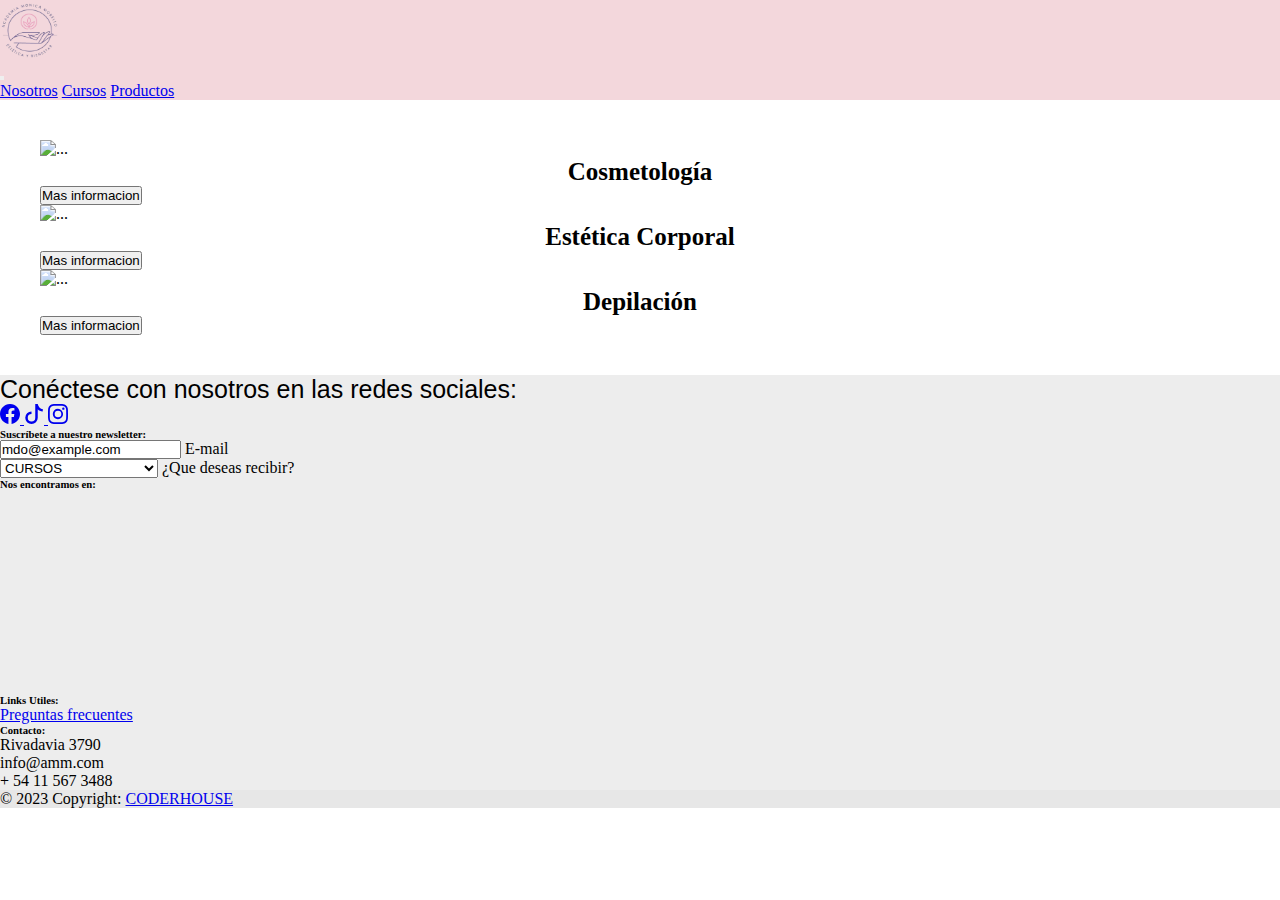
==== commit 2031b76c: "Estilos pag preguntas" ====
--- a/Paginas/cursos.html
+++ b/Paginas/cursos.html
@@ -44,7 +44,7 @@
         <div class="card h-100">
           <img src="https://www.avanzaentucarrera.com/orientacion/comp/uploads/2014/02/FOTO-TS-en-est%C3%A9tica-integral-Y-BIENESTAR-1.jpg" class="card-img-top" alt="...">
           <div class="card-body">
-            <h5 class="card-title parrafoCursos">COSMETOLOGIA</h5>
+            <h5 class="card-title parrafoCursos">Cosmetología</h5>
             
             
           </div>
@@ -58,14 +58,14 @@
       </div>
       <div class="col">
         <div class="card h-100">
-          <img class="" src="https://www.materialestetica.com/blog/wp-content/uploads/2023/06/comprar-aparatologia-estetica.jpg" class="card-img-top" alt="...">
+          <img class="" src="http://www.studiorobsonsouza.com.br/wp-content/uploads/2017/10/estetica-corporal.jpg" class="card-img-top" alt="...">
           <div class="card-body">
-            <h5 class="card-title parrafoCursos" >APARATOLOGIA</h5>
+            <h5 class="card-title parrafoCursos" >Estética Corporal</h5>
             
           </div>
           <div class="card-footer">
             <div class="d-grid gap-2">
-              <a href="cursos/cosmetologia.html">
+              <a href="cursos/estetica.html">
                 <button class="btn btn-primary botonProductos mx-auto d-block" type="button" href="cursos/cosmetologia.html">Mas informacion</button></a>
             </div>
           </div>
@@ -73,15 +73,15 @@
       </div>
       <div class="col">
         <div class="card h-100">
-          <img src="https://quiro-osteo.es/wp-content/uploads/2021/07/masaje-terapeutico-craneal.jpeg" class="card-img-top" alt="...">
+          <img src="https://cuponassets.cuponatic-latam.com/backendPe/uploads/imagenes_descuentos/94008/b29303a0ee5c33b89299d10a24a912c1e312680b.XL2.jpg" class="card-img-top" alt="...">
           <div class="card-body">
-            <h5 class="card-title parrafoCursos">MASAJE FACIAL</h5>
+            <h5 class="card-title parrafoCursos">Depilación</h5>
             
           </div>
           <div class="card-footer">
             <div class="d-grid gap-2">
-              <a href="cursos/cosmetologia.html">
-                <button class="btn btn-primary botonProductos mx-auto d-block" type="button" href="cursos/cosmetologia.html">Mas informacion</button></a>
+              <a href="cursos/depi.html">
+                <button class="btn btn-primary botonProductos mx-auto d-block" type="button" href="cursos/depi.html">Mas informacion</button></a>
             </div>
           </div>
         </div>
@@ -98,7 +98,7 @@
       </div>
 <!--REDES SOCIALES -->
       <div>
-        <a href="https://www.facebook.com/thetruehellcaps/" class="me-4 link-secondary">
+        <a href="https://www.facebook.com/academiamonicamorello/" class="me-4 link-secondary">
           <svg xmlns="http://www.w3.org/2000/svg" width="20" height="20" fill="currentColor" class="bi bi-facebook" viewBox="0 0 16 16">
             <path d="M16 8.049c0-4.446-3.582-8.05-8-8.05C3.58 0-.002 3.603-.002 8.05c0 4.017 2.926 7.347 6.75 7.951v-5.625h-2.03V8.05H6.75V6.275c0-2.017 1.195-3.131 3.022-3.131.876 0 1.791.157 1.791.157v1.98h-1.009c-.993 0-1.303.621-1.303 1.258v1.51h2.218l-.354 2.326H9.25V16c3.824-.604 6.75-3.934 6.75-7.951z"/>
           </svg>
@@ -108,7 +108,7 @@
             <path d="M9 0h1.98c.144.715.54 1.617 1.235 2.512C12.895 3.389 13.797 4 15 4v2c-1.753 0-3.07-.814-4-1.829V11a5 5 0 1 1-5-5v2a3 3 0 1 0 3 3V0Z"/>
           </svg>
         </a>
-        <a href="https://www.instagram.com/thetruehellcaps/?hl=es" class="me-4 link-secondary">
+        <a href="https://www.instagram.com/academiamonicamorello/" class="me-4 link-secondary">
           <svg xmlns="http://www.w3.org/2000/svg" width="20" height="20" fill="currentColor" class="bi bi-instagram" viewBox="0 0 16 16">
             <path d="M8 0C5.829 0 5.556.01 4.703.048 3.85.088 3.269.222 2.76.42a3.917 3.917 0 0 0-1.417.923A3.927 3.927 0 0 0 .42 2.76C.222 3.268.087 3.85.048 4.7.01 5.555 0 5.827 0 8.001c0 2.172.01 2.444.048 3.297.04.852.174 1.433.372 1.942.205.526.478.972.923 1.417.444.445.89.719 1.416.923.51.198 1.09.333 1.942.372C5.555 15.99 5.827 16 8 16s2.444-.01 3.298-.048c.851-.04 1.434-.174 1.943-.372a3.916 3.916 0 0 0 1.416-.923c.445-.445.718-.891.923-1.417.197-.509.332-1.09.372-1.942C15.99 10.445 16 10.173 16 8s-.01-2.445-.048-3.299c-.04-.851-.175-1.433-.372-1.941a3.926 3.926 0 0 0-.923-1.417A3.911 3.911 0 0 0 13.24.42c-.51-.198-1.092-.333-1.943-.372C10.443.01 10.172 0 7.998 0h.003zm-.717 1.442h.718c2.136 0 2.389.007 3.232.046.78.035 1.204.166 1.486.275.373.145.64.319.92.599.28.28.453.546.598.92.11.281.24.705.275 1.485.039.843.047 1.096.047 3.231s-.008 2.389-.047 3.232c-.035.78-.166 1.203-.275 1.485a2.47 2.47 0 0 1-.599.919c-.28.28-.546.453-.92.598-.28.11-.704.24-1.485.276-.843.038-1.096.047-3.232.047s-2.39-.009-3.233-.047c-.78-.036-1.203-.166-1.485-.276a2.478 2.478 0 0 1-.92-.598 2.48 2.48 0 0 1-.6-.92c-.109-.281-.24-.705-.275-1.485-.038-.843-.046-1.096-.046-3.233 0-2.136.008-2.388.046-3.231.036-.78.166-1.204.276-1.486.145-.373.319-.64.599-.92.28-.28.546-.453.92-.598.282-.11.705-.24 1.485-.276.738-.034 1.024-.044 2.515-.045v.002zm4.988 1.328a.96.96 0 1 0 0 1.92.96.96 0 0 0 0-1.92zm-4.27 1.122a4.109 4.109 0 1 0 0 8.217 4.109 4.109 0 0 0 0-8.217zm0 1.441a2.667 2.667 0 1 1 0 5.334 2.667 2.667 0 0 1 0-5.334z"/>
           </svg>
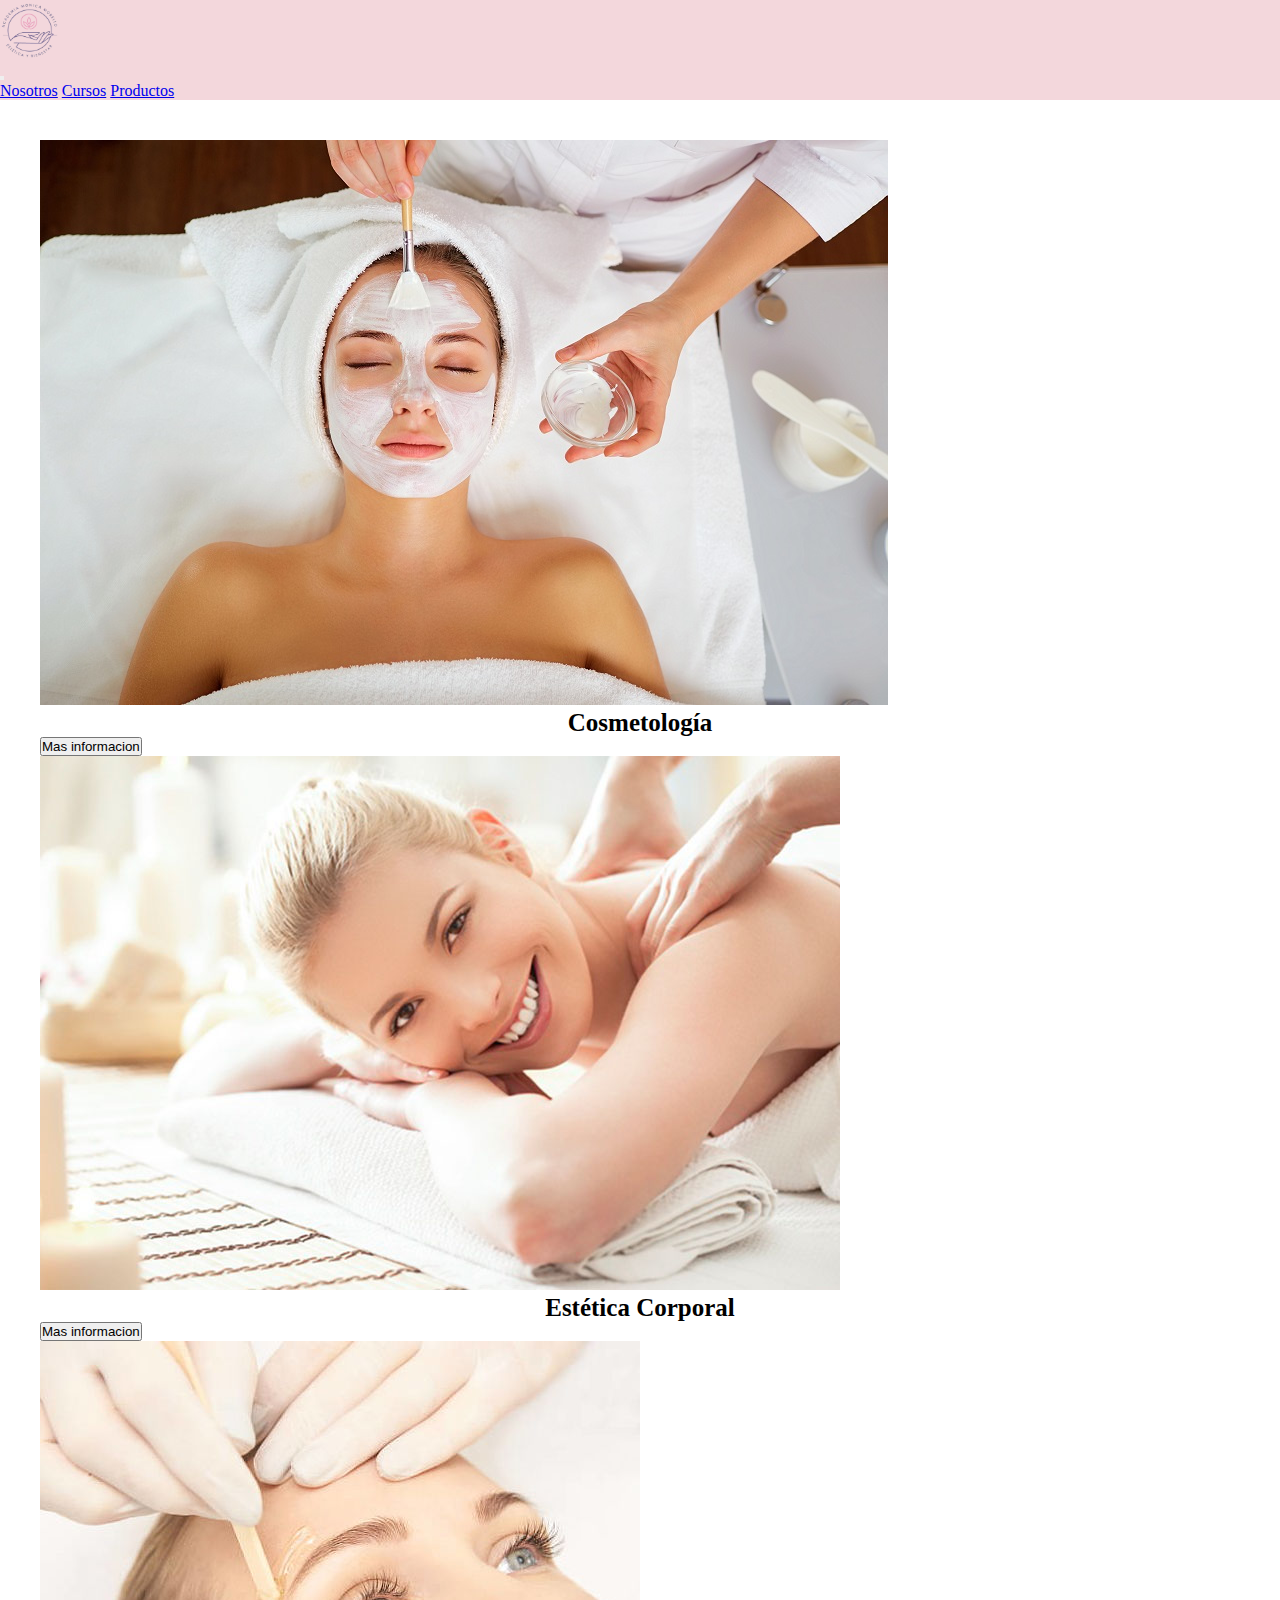
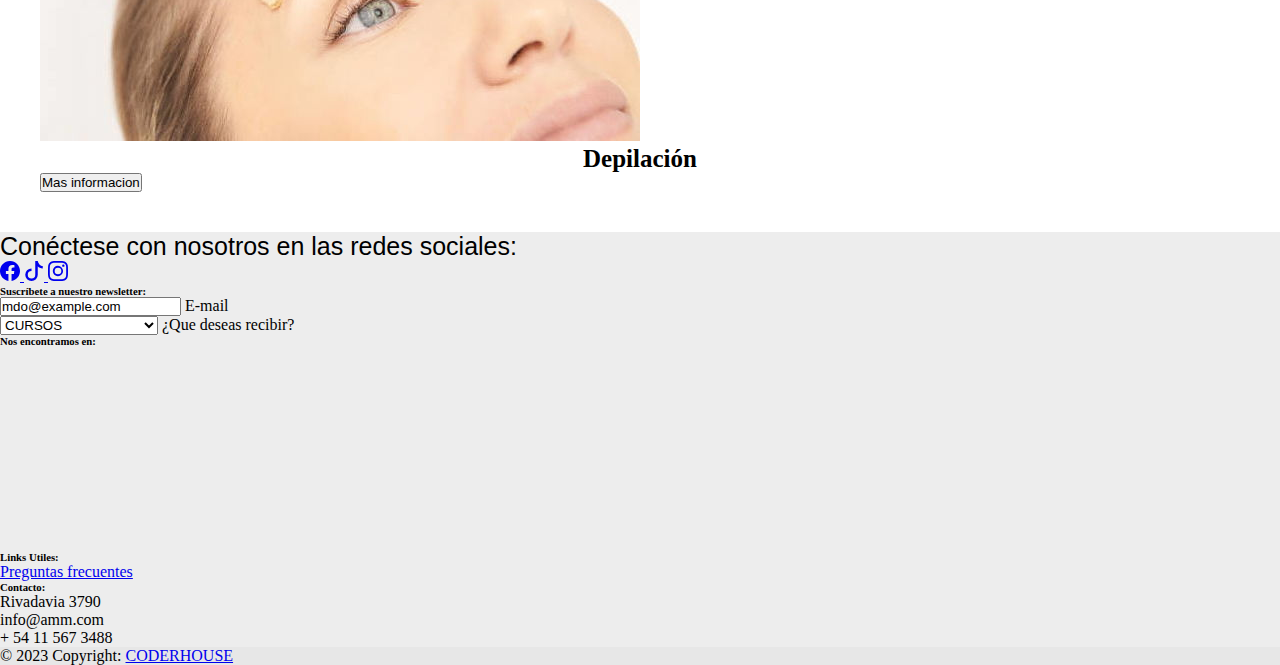
==== commit 02871580: "Agregado de multimedia + favicon" ====
--- a/Paginas/cursos.html
+++ b/Paginas/cursos.html
@@ -1,6 +1,7 @@
 <!DOCTYPE html>
 <html lang="en">
 <head>
+    <link rel="shortcut icon" href="../multimedia/Logo.png">
     <meta charset="UTF-8">
     <meta name="viewport" content="width=device-width, initial-scale=1.0">
 
@@ -12,7 +13,7 @@
  
    <!-- importo mi css -->
     <link rel="stylesheet" href="../css/estilos.css">
-    <title>AMM</title>
+    <title>Cursos</title>
 </head>
 <body>
     <header>
@@ -42,7 +43,7 @@
     <div class="row row-cols-1 row-cols-md-3 g-4 cardCursos">
       <div class="col">
         <div class="card h-100">
-          <img src="https://www.avanzaentucarrera.com/orientacion/comp/uploads/2014/02/FOTO-TS-en-est%C3%A9tica-integral-Y-BIENESTAR-1.jpg" class="card-img-top" alt="...">
+          <img src="../multimedia/Cursos1.jpg" class="card-img-top" alt="...">
           <div class="card-body">
             <h5 class="card-title parrafoCursos">Cosmetología</h5>
             
@@ -58,7 +59,7 @@
       </div>
       <div class="col">
         <div class="card h-100">
-          <img class="" src="http://www.studiorobsonsouza.com.br/wp-content/uploads/2017/10/estetica-corporal.jpg" class="card-img-top" alt="...">
+          <img class="" src="../multimedia/Cursos2.jpg" class="card-img-top" alt="...">
           <div class="card-body">
             <h5 class="card-title parrafoCursos" >Estética Corporal</h5>
             
@@ -73,7 +74,7 @@
       </div>
       <div class="col">
         <div class="card h-100">
-          <img src="https://cuponassets.cuponatic-latam.com/backendPe/uploads/imagenes_descuentos/94008/b29303a0ee5c33b89299d10a24a912c1e312680b.XL2.jpg" class="card-img-top" alt="...">
+          <img src="../multimedia/Cursos3.jpg" class="card-img-top" alt="...">
           <div class="card-body">
             <h5 class="card-title parrafoCursos">Depilación</h5>
             
--- a/css/estilos.css
+++ b/css/estilos.css
@@ -44,6 +44,11 @@
   font-size: 15px;
   text-align: center;
   padding: 10px;
+}
+
+.modal {
+  margin: 20px;
+  padding: 20px;
 }
 
 /*Estilos pagina productos*/
@@ -188,9 +193,11 @@
     background-color: rgba(228, 189, 214, 0.493);
   }
   .parrafoscursos {
-    font-size: 10px;
-    text-align: center;
-    padding: 5px;
+    display: flex;
+    font-size: 15px;
+    margin: 5px;
+    padding: 5px;
+    text-align: center;
   }
   .cardCursos {
     padding: 15px;
